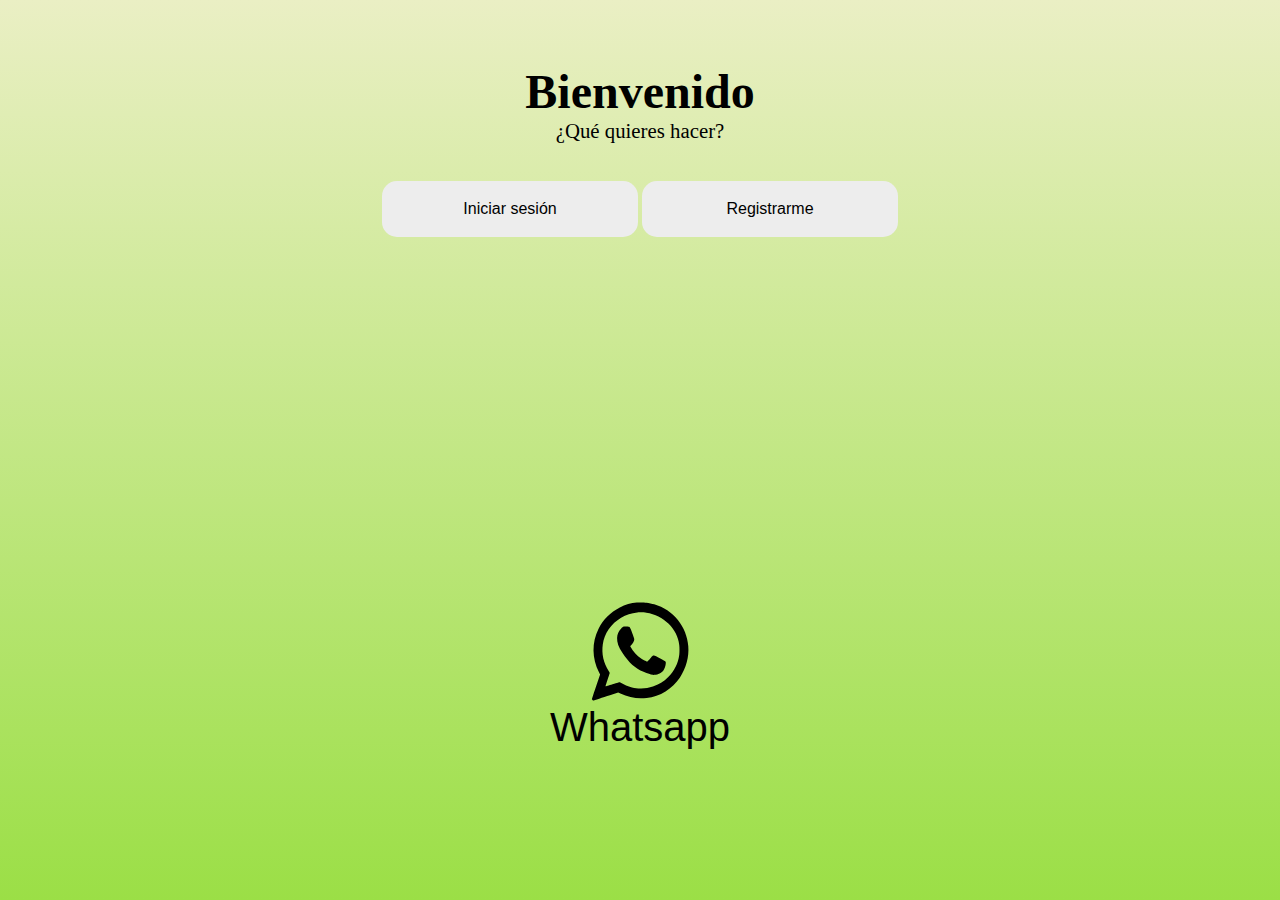
==== index.html @ 65274aa1 "la prueba del proyecto" ====
<!DOCTYPE html>
<html lang="en">
<head>
    <meta charset="UTF-8">
    <meta name="viewport" content="width=device-width, initial-scale=1.0">
    <link rel="shortcut icon" href="/data/favicon-wpppng.png" type="image/x-icon">
    <link rel="stylesheet" href="../styles/index.css">
    <script src="https://cdn.jsdelivr.net/npm/sweetalert2@11"></script>
    <link rel="stylesheet" href="https://fonts.googleapis.com/css2?family=Material+Symbols+Outlined:opsz,wght,FILL,GRAD@48,400,0,0" />
    <script src="https://cdn.jsdelivr.net/npm/axios/dist/axios.min.js"></script>
    <script src="https://cdn.jsdelivr.net/npm/luxon@1.27.0/build/global/luxon.min.js"></script>
 
    <title>Sign in/Whatsapp</title>
</head>
<body>
    
    <main>
        <section id="contenedor__bienvenido" class="inicial">
            <h1>Bienvenido</h1>
            <div class="div__inicial">
                <h3>¿Qué quieres hacer?</h3>
                <button id="btn__iniciarSesion">Iniciar sesión</button>
                <button id="registro">Registrarme</button>
            </div>
            <div class="inicial__secundario">
                <img src="../data/imagenwpp.svg" alt="">
                <span class="spn__wpp">Whatsapp</span>
            </div>
            
        </section>

        <section id="contenedor__inicioSesion">
        </section>

        <section class="section__formulario">
        <!-- Insertar formulario de registro -->
        </section>

        

        <!-- Home -->

        <section class="contenedor__home" >


            <!-- aqui va el buscador de mensajes -->
            <section class="section__buscar">
                <div class="barra__mensajes">
                    <img src="/data/x.svg" class="quitar">
                    <span class="nombre__chat">Busca tu mensaje</span>
                </div>
        
                <div class="buscar__mensajes">
                    <!-- <img src="/data/search.svg" alt=""> -->
                    <input type="text" placeholder="Buscar mensaje" class="input__buscarMensaje">
                    <img src="/data/x.svg" alt="" class="cerrar__mensaje">
                </div>
        
                <div class="buscar__principal">
                    <!-- <span class="fecha">fecha</span>
                    <div class="mensajes">
                        <img src="/data/check.svg" alt="">
                        <span>Lorem ipsum dolor sit amet consectetur adipisicing elit. Officia, porro?</span> -->
                </div>
        
                    <!-- <span class="fecha">fecha</span>
                    <div class="mensajes">
                        <img src="/data/check.svg" alt="">
                        <span>Lorem ipsum dolor, sit amet consectetur adipisicing elit. Fuga, sint.</span>
                    </div> -->
                </div>
            </section>
<!-- ------------------------------------------------------------------------------- -->
            
            <header class="header">
 
                <section class="perfil_usuario">
                    <figure id="figure__perfil">
                        <!-- <img class="foto_perfil" src="https://img.freepik.com/fotos-premium/retrato-hombre-negro-sonrisa-emocionada-estudio-gafas-borde-marco-color-fondo-cara-divertida-modelo-masculino-feliz-nerd-sonriendo-confianza-felicidad-joven-geek-confiado_590464-132269.jpg?w=2000" alt="foto perfil"> -->
                    </figure>

                    <button class="editar__header">Editar perfil </button>
                    <button class="editar__header--cerrar"> Cerrar sesión </button>
                </section>
         
                <section class="perfil_mensaje">
                    <div class="datos__contacto">
                        <figure id="figure__chat">
                            <!-- foto chat -->
                         </figure>
                         <!-- nombre -->
                         
                         <!-- <span class="estado_perfil">EN LINEA</span> -->
                    </div>
                    <div class="estado__wpp">
                        
                        

                    </div>
                    <figure>
                        <!-- <img class="icono_buscar" src="../data/Icons/search.svg" alt="icono buscar"> -->
                    </figure>
                    
                </section>
         
            </header>
         
            <main>
                
                <section class="espacio_contactos" >
         
                       <!-- aqui empieza lo de editar perfil -->
                    <section class="perfil">
                        <div class="barra__verde">
                            <img src="../data/arrow-left.svg" alt="" id="atras">
                            <span>perfil</span>
                        </div>
                        
                        
                        <div class="container__perfil">
                            <img src="https://i.pinimg.com/originals/6f/57/76/6f57760966a796644b8cfb0fbc449843.png" alt="" class="circulo__foto">
                            <div class="camara" id="camara">
                                <img  class="foto_camara" src="../data/camera.svg" alt="camara">
                                <span>Cambiar imagen</span>
                            </div>
                        </div>
                
                    
                        <div class="blanco">
                                <h4>Tu nombre</h4>
                                <input class="nombre__perfil" placeholder="Laura"></input>
                                <img src="../data/edit-2.svg" alt="Editar" id="Editar">
                        </div>
                    </section>  

                    <div class="contenedor_buscar">
                        <div class="buscar_contacto">
                            <figure>
                                <button id="btn__input">
                                    <!-- <img class="icono_buscar_contacto" src="../data/Icons/search.svg" alt="icono buscar"> -->
                                </button>
                            </figure>
                            <input class="input_buscar_contacto" id="input_buscarContacto" type="text" placeholder="Buscar o iniciar nuevo chat" >
                        </div>
                    </div>
            
                    <div class="contenedor_contactos">
                        <!-- Cargar tarjetas de los contactos -->
                        

            
                </section>
         
                <section class="espacio_mensajes">

                    <div class="visualizacion_mensajes">
                            

                            
                    </div>
                    
                    
                    <!-- Aqui va los mensajes -->

                
                    <div class="escribir_mensajes">
                        <img class="icono_enviar_mensajes" src="../data/Icons/smile.svg" alt="iconoCara">
         
                        <img class="icono_enviar_mensajes" src="../data/Icons/paperclip.svg" alt="iconoClip">
         
                        <input type="text" class="input_mensaje" placeholder="Escribe un mensaje y presione enter para enviar">
         
                        <span class="material-symbols-outlined enviar__mensaje">
                            send
                            </span>
                    </div> 
          
                </section>
         
            </main>
        </section>

    </main>

    <script src="../scripts/index.js" type="module"></script>
</body>
</html>
---- styles/index.css ----
/* @import url('https://fonts.googleapis.com/css2?family=Varela+Round&display=swap'); */
/* font-family: 'Varela Round', sans-serif; */


/* Definiendo los colores */

/* BIENVENIDO */

:root{
    --gris: #EAEFC4;
    --verdeClaro: #9BDF46;
    --verdeOscuro: #25A55F;
    --oscuro: #346473;
}

body{
    padding: 0;
    margin: 0;
    box-sizing: border-box;
    background-image: linear-gradient(#EAEFC4, #9BDF46);
    background-attachment: fixed;
    
    height: 90.7vh;
}



.inicial{
    text-align: center;
    width: 50%;
    margin: 5% 25%;
    display: flex;
    flex-direction: column;
}
.inicial h1{
    font-size: 3rem;
}
.div__inicial{
    width: 100%;
    height: 60%;
}
.div__inicial h3{
    margin-bottom: 6%;
    font-size: 1.3rem;
    margin-top: 0;
    font-weight: 300;
}

.inicial button{
    cursor: pointer;
    width: 40%;
    height: 3.5rem;
    border: none;
    border-radius: 15px;
    background-color: var(--gris);
    font-weight: 500;
    font-size: 1rem;
}
.inicial button:hover{
    background-color: var(--oscuro);
}
.inicial__secundario{
    width: 100%;
    text-align: center;
    display: flex;
    flex-direction: column;
    align-items: center;
    margin-top: 100px;
}    
.inicial__secundario img{
    width: 30%;
    /* background-color: rgb(56, 148, 148); */
}
.spn__wpp{
    font-size: 2.5rem;
    font-family: 'Varela Round', sans-serif;
}

.hidden{
    display: none;
}
.hidden__inicioSesion{
    display: none;
}

.fotico__chat{
    height: 40px;
    border-radius: 25px;
    margin-left: 11px
}



/* INICIO SESION */
@import url('https://fonts.googleapis.com/css2?family=Varela+Round&display=swap');
/* font-family: 'Varela Round', sans-serif; */


/* Definiendo los colores */

:root{
    --gris: #EAEFC4;
    --verdeClaro: #9BDF46;
    --verdeOscuro: #25A55F;
    --oscuro: #346473;
}


.btn__atras{
    height:5%;
    font-size: 90%;
    border-radius: 15px;
    border: none;
    background-color: var(--gris);
    cursor: pointer;
    font-weight: 700;
    width: 15%;
    margin-bottom: 15px;
    text-decoration: none;
    color: black;
}

/* #contenedor__inicioSesion{
    width: 100%;
} */
.inicio{
    text-align: center;
    width: 37rem;
    margin: 4% 64%;
    display: flex;
    flex-direction: column;
}
#formulario{
    height: 20rem;
}


.recuadro{
    height: 100%;
    display: flex;
    flex-direction: column;
    align-items: center
}

legend{
    font-size: 30px;
    margin-bottom: 30px;
}
.titulo-input{
    font-size: 22px;
    margin: 10px 0;
    font-weight: 500;
    
}
.input_inicioSesion{
    height: 16%;
    width: 50%;
    border-radius: 15px;
    border: none;
    background-color: var(--gris);
    font-size: 17px;
    padding: 0 10px;
}

input:hover{
    background-color: var(--oscuro)
}
.btn__entrar{
    margin-top: 15px;
    height:15%;
    font-size: 90%;
    border-radius: 15px;
    border: none;
    background-color: var(--gris);
    cursor: pointer;
    font-weight: 700;
    width: 20%;
}
.btn__entrar:hover{
    background-color: var(--oscuro)
}
.inicial__secundario{
    width: 100%;
    text-align: center;
    display: flex;
    flex-direction: column;
    align-items: center;
    margin-top: 65px;
}    
.inicial__secundario img{
    width: 30%;
}
.spn__wpp{
    font-size: 2.5rem;
    font-family: 'Varela Round', sans-serif;
}

/* PARTE DEL HOME */

.contenedor__home{
    display: none;
}

.contenedor__verHome{
    display: block;
}

:root{
    --colorGris: #ededed;
}

*{
    box-sizing: border-box;
    margin: 0;
}

.header{
    width: 100%;
    height: 10%;
    background-color: var(--colorGris);
    display: flex;
}

.perfil_usuario{
    width: 30%;
    border-right: 1px solid grey;
    display: flex;
}

.foto_perfil{
    height: 50px;
    border-radius: 50%;
    width: 50px;
    margin: 10px;
    margin-top: 5px;
    margin-left: 20px;
}

.perfil_mensaje{
    width: 70%;
    margin-right: 20px;
    display: flex;
    align-items: center;
}
.foto_perfilContacto{
    height: 50px;
    width: 50px;
    border-radius: 50%;
    margin-left: 20px;
}
.datos_contacto{
    display: flex;
    flex-direction: column;
    margin-left: 10px;
    margin-right: 80%;
}

.datos__contacto{
    display:flex;
    align-items: start;
    gap: 20px;
    cursor: pointer;
}

.nombre__perfil{
    font-weight: bolder;
    font-size: 18px;
    width: 90%;
    border: none;
    display:flex;
    align-self: center;
}
.nombre__perfil:hover{
    background-color: white;
}
.nombre__perfil, #placeholder{
    color: black;
}
.estado_perfil{
    font-size: 10px;
    color: grey;
    position: relative;
    top: 25px;
    background-color: #9BDF46;
    right: 36%;
    width: 50px;
    display: block;
}
.estado_perfil--activa{
    font-size: 10px;
    color: grey;
    position: relative;
    top: 25px;
    background-color: #9BDF46;
    right: 36%;
    width: 50px;
    display: block;
}

main{
    width: 100%;
    height: 100%;
    display: flex;
}

.espacio_contactos{
    width: 29.4%;
    height: 100%;
    background-color: var(--colorGris);
}
.contenedor_buscar{
    width: 100%;
    height: 8%;
    background-color: rgb(243, 243, 243)
}
.buscar_contacto{
    display: flex;
    width: 90%;
    height: 70%;
    margin-left: 18px;
    background-color: white;
    border-radius: 35px;
    display: flex;
    align-items: center;
    position: relative;
    top:8px;
}
.icono_buscar_contacto{
    margin-left: 1rem;
    cursor: pointer;
}
.input_buscar_contacto{
    border: none;
    width: 80%;
    margin-left: 1rem;
    font-size: 17px;
    height: 70%;
    background-color: rgb(241, 241, 241);
}

.contenedor_contactos{
    display: flex;
    flex-direction: column;
    overflow-y: scroll;
    height: 90%;
}

.tarjeta_contacto{
    height: 65px;
    background-color: rgb(253, 254, 254);
    display: flex;
    align-items: center;
    border-bottom: 0.5px solid rgb(171, 171, 171);
    cursor: pointer;
}

.tarjeta_contacto:hover{
    background-color: var(--oscuro);
}

.union_foto_contacto{
    width: 20%;
}
.foto_contacto{
    height: 65%;
    width: 65%;
    border-radius: 50%;
    margin: 0.5rem;
}

.union_mensaje{
    display: flex;
    flex-direction: column;
}

.nombre_dia_mensaje{
    display: flex;
    justify-content: space-between;
    width: 100%;
    margin-bottom: 0.2rem;
    padding-right: 0.3rem;
}
.nombre_contacto{
    font-size: 18px;
    font-weight: bolder;
}
.dia_mensaje{
    color: rgb(107, 107, 107);
    font-size: 14px;
}

.icono_texto_mensaje{
    display: flex;
    justify-content: flex-start
}
.icono_ckeck{
    height: 16px;
}

.mensaje_contacto{
   font-size: 12px;
   color: rgb(107, 107, 107);
}


.espacio_mensajes{
    width: 70.6%;
    height: 100%;
    /* overflow-y: scroll; */
   
}

.span__hora{
    font-size: 10px;
    font-weight: 100;
    color: #8b8a8a;
}


/* contenedor de los chats mensajes */
.visualizacion_mensajes{
    margin: 0;
    height: 90%;
    width: 100%;
    background-image: url(https://i.pinimg.com/originals/d4/63/7b/d4637b476b7b908c9fde1107a83b00fe.jpg);
    display: flex;
    flex-direction: column;
    justify-content: space-around;
    overflow-y: scroll;

    
    
    /* align-items: baseline; */
}

.dia_envio_mensaje{
    font-size: 18px;
    padding: 5px 10px;
    background-color: rgb(217, 235, 250);
    border-radius: 8px;
    max-width: max-content;
    align-self: center;
}

.mensaje_entrada{
    font-size: 18px;
    padding: 5px 10px;
    background-color: rgb(253, 248, 248);
    max-width: 50%;
    display: flex;
    flex-direction: column;
    /* align-content: start;
    margin-left: 1rem;
    align-self: flex-start; */
    align-content:end;
    align-self: flex-end;
    margin-right: 1rem;
    flex-direction: column;
    
}

.mensaje_salida{ 
    font-size: 18px;
    padding: 5px 10px;
    background-color: rgb(210, 255, 199);
    max-width: 52%;
    display: flex;
    align-content: start;
    margin-left: 1rem;
    align-self: flex-start;
    
    /* align-content:end;
    align-self: flex-end;
    margin-right: 1rem;
    flex-direction: column; */

    
    /* position: relative; */
    /* left: 500px;    */
    
    /* display: flex;
    justify-content: flex-end;
    margin-right: 10px;
    background-color: rgb(210, 255, 199);
    width: 50%;
    margin-left: 450px;
    align-items:center; */
}



.enviar__mensaje{
    cursor: pointer;
}

.mensaje_salida:hover .div__acciones{
display: block;
}

.mensaje_entrada:hover .div__acciones{
    display: block;
    }

.escribir_mensajes{
    height: 10%;
    background-color: rgb(243, 243, 243);
    display: flex;
    align-items: center;
}

.input_mensaje{
    width: 84%;
    height:60%;
    border-radius: 20px;
    border: none;
    margin-left: 1rem;
}

.icono_enviar_mensajes{
    margin-left: 1rem;
    margin-right: 0.2rem;
} 
#btn__input{
    width: 20px;
    margin: 0;
    margin-left: 1rem;
    padding: 0;
    border: none;
    background-color: white;
    cursor: pointer;
    
    
}
#btn__input img{
    width: 100%;
    padding: 0;
    margin: 0;
}

/* aqui todos los cambios de profile  */

:root{
    --gris: #EDEDED;
    --verdeClaro:  #128C7E
    ;
    --verdeOscuro: #25A55F;
    --azulOscuro: #34B7F1;
    --grisOscuro:  #555555;

}

.perfil{
    width: 30%;
    background-color: var(--gris);
    height: 41rem;
    text-align: center;
    margin: 0 40%;
    border: 1px lightgray solid;
    display: none;
}
.barra__verde{
    height: 50px;
    background-color: var(--verdeClaro);
    display: flex;
    align-items: center;
    gap: 15px;
}
.barra__verde img{
    margin-bottom: 3px;
    color: var(--gris);
    cursor: pointer;
}
.barra__verde span{
    margin-bottom: 7px;
    font-size: 18px;
    font-weight: 500;
    color: var(--gris);
}
.circulo__foto{
    border-radius: 100%;
    width: 60%;
    height: 30%;
    margin: 30px 20px;
}
.camara{
    display: flex;
    flex-direction: column;
    align-items: center;
    position: relative;
    bottom: 125px;
    opacity: 1%;
    cursor: pointer;
    color: #ffffff;
    font-size: 19px;
    width: 50%;
    left: 26%;
    height: 100px;
    bottom: 150px;
}
.camara:hover {
   opacity: 100%;
}

.blanco{
    width: 100%;
    background-color: white;
    height: 15%;
    margin-top: 10%;
    display: flex;
    flex-direction: column;
    align-items: flex-end;
    justify-content: flex-end;
    position: relative;
    bottom: 18%;
}
.blanco img{
    order: 1;
    align-items: end;
    padding: 10px;
    cursor: pointer;
}

.blanco h4{
    display: flex;
    align-self: flex-start;
    margin-bottom: 10px;
    margin-left: 10px;
    color: var(--grisOscuro);
}
.blanco span{
    display: flex;
    align-self: flex-start;
    align-items: end;
    margin-left: 10px;
    position: relative;
    top: 30px;
}
.contenedor__perfil{
    display: block;
    text-align: center;
    text-align: center;
}
.ver{
    display: block;
}
.oculta{
    display: none;
}
.ocultas{
    display: none;
}

.no_show{
    /* display: none; */
    visibility: hidden;
}

.show{
    /* display: block; */
    visibility: visible
}



.container__perfil{
    text-align: center;
}
#atras{
    cursor: pointer;
}


/* REGISTRO */
.formulario__registro{
    width: 50%;
    height: 500px;
    display: flex;
    flex-direction: column;
    align-items: center;
    margin-top: 10%;
    padding: 5%;
    margin: 0 25%; 
    border-radius: 10%;
}

.label__form{
    font-size: 18px;
    color: black;
    margin-bottom: 10px;
    font-family: 'Varela Round', sans-serif;
    font-weight: bold;
    margin-top: 5px; 
}
.input__form{
    height: 35px;
    width: 100%;
    border-radius: 18px;
    border: none;
    background-color: rgb(237, 236, 236);
    padding: 5%;
    margin-bottom: 2%;
}

.btn__form{
    width: 35%;
    height: 10%;
    background-color: rgb(68, 204, 79);
    color: black;
    border-radius: 8px;
    border: none;
    margin: 2%; 
    font-weight: bolder;
}

.btn__form:hover{
    width: 35%;
    height: 11%;
    background-color: cornflowerblue;
}

.registro__btn{
    margin-left: 500px; 
}


.activa{
    display: block;
    width: 100%;
}

.section__formulario{
    width: 100%;
    display: none;
}
.field{
    background-color: #c1c1c1;
    text-align: center;
    width: 80%;
    margin: 0 10%;
    margin-top: 1%;
    border: none;
    border-radius: 10px;
    background-image: linear-gradient( #c1c1c1, #9BDF46);
}
/* aqui empieza loo de buscar mensaje */
.icono_buscar{
    cursor: pointer;
    left: 15rem;
    margin-left: 280px;
    /* position: relative; */
}
.quitar{
    cursor: pointer;
}

.verBuscar{
    display: block;
    width: 35%;
    background-color: var(--gris);
    height: 100%;
    text-align: center;
    border: 1px lightgray solid;
    margin-left: 65%;
    position: absolute;
}

.section__buscar{
    width: 35%;
    background-color: var(--gris);
    height: 41rem;
    text-align: center;
    border: 1px lightgray solid;
    display: none;
}
.barra__mensajes{
    width: 100%;
    height: 10%;
    background-color: var(--gris);
    margin-bottom: 12px;
    font-weight: 600;
    display: flex;
    align-items: center;
    align-content: center;
    flex-wrap: wrap;
    gap: 20px;
}
.nombre__chat{
    font-size: 18px;
}
.section__buscar img{
    cursor: pointer;
}
.buscar__mensajes{
    display: flex;
    width: 98%;
    height: 6%;
    background-color: #ffffff;
    border-radius: 20px;
    align-content: center;
    flex-wrap: wrap;
    justify-content: space-around;
    align-items: flex-start;
    margin-bottom: 40px;
    text-align-last: center;
}
.buscar__mensajes input{
    border: none;
    margin-bottom: 10px;
}
.buscar__principal{
    display: flex;
    flex-direction:column ;
    background-color: #ffffff;
    width: 100%;
    border: 1px solid var(--grisOscuro) ;
    border: none;
    height: auto;
}
.fecha{
    font-size: 15px;
    color: var(--grisOscuro);
    text-align: start;
    font-weight: bold;
    margin: 15px 15px;
}
.mensajes{
    margin-bottom: 20px;
    height: 100%;
    display: flex;
    align-items: flex-start;
}
.mensajes span{
    height: 100%;
}
input{
    width: 50%;
    border: none;
    cursor: pointer;
    height: 50%;
}



.editar__header{
    width: 30%;
    height: 32%;
    color: var(--gris);
    background-color: var(--grisOscuro);
    border: none;
    top: 23px;
    left: 25px;
    position: relative;
    border-radius: 7px;
    cursor: pointer;
    margin-right: 5px;
}

.editar__header--cerrar{
    width: 30%;
    height: 32%;
    color: var(--gris);
    background-color: var(--grisOscuro);
    border: none;
    top: 23px;
    left: 25px;
    position: relative;
    border-radius: 7px;
    cursor: pointer;
}

.editar__header2{
    width: 36%;
    height: 32%;
    color: var(--gris);
    background-color: var(--grisOscuro);
    border: none;
    top: 23px;
    left: 25px;
    position: relative;
    border-radius: 7px;
    cursor: pointer;
}

.estado__wpp{
    width: 50%;
    position: relative;
    height: 10rem;
    top: 4rem;
    display: flex;
    background-color: var(--colorGris);
    flex-direction: column;
    justify-content: space-evenly;
    align-items: center;
    visibility: hidden;
}
.estado__wpp--activa{
    width: 50%;
    position: relative;
    height: 10rem;
    top: 4rem;
    display: flex;
    background-color: var(--colorGris);
    flex-direction: column;
    justify-content: space-evenly;
    align-items: center;
    visibility: visible;
}
.atras__mensaje{
    position: absolute;
    left: 90%;
    top: 3px;
    cursor: pointer;
}

.flechita{
    visibility: hidden;
    cursor: pointer;
}
.flechita:hover .div__acciones{
    display: block;
}

/* .acciones{
    visibility: hidden;
} */
/* .acciones--activa{
    display: block;
} */
.div__acciones{
    display: none;
}



@media(max-width: 500px){
    .section__buscar{
        width: 100%;
    }
}

@media(max-width:800px){
    .perfil{
        width: 100%;
        margin: 0;
    }
}




/* RESPONSIVE */

@media(max-width:580px){

    .contenedor__inicioSesion{
        display:flex;
        flex-direction: column;
        background-color: #34B7F1;
        width: 100%;
    }
    .inicio{
        text-align: center;
        width: 37rem;
        margin: 4% 64%;
        display: flex;
        flex-direction: column;
    }
    #formulario{
        height: 20rem;
        width: 100%;
    }
    
    .recuadro{
        height: 100%;
        width: 100%;
        display: flex;
        flex-direction: column;
        align-items: center;
        position: relative;
        left: 200px;
    }
    
    legend{
        font-size: 30px;
        margin-bottom: 30px;
    }
    .titulo-input{
        font-size: 22px;
        margin: 10px 0;
        font-weight: 500;
        
    }
    .input_inicioSesion{
        height: 16%;
        width: 100%;
        border-radius: 15px;
        border: none;
        background-color: var(--gris);
        font-size: 17px;
        padding: 0 10px;
    }
    
    input:hover{
        background-color: var(--oscuro)
    }
    .btn__entrar{
        margin-top: 15px;
        height:15%;
        font-size: 90%;
        border-radius: 15px;
        border: none;
        background-color: var(--gris);
        cursor: pointer;
        font-weight: 700;
        width: 60%;
    }
    .btn__entrar:hover{
        background-color: var(--oscuro)
    }
    .inicial__secundario{
        width: 100%;
        text-align: center;
        display: flex;
        flex-direction: column;
        align-items: center;
        margin-top: 65px;
    }    
    .inicial__secundario img{
        width: 30%;
    }
    .spn__wpp{
        font-size: 2.5rem;
        font-family: 'Varela Round', sans-serif;
        position: relative;
        left: 270px;
     
    }
    
}





/* parte responsive */

/* Home */
@media(max-width:500px){
    

    .contenedor__home{
        width: 100%; 
    }
    .perfil_mensaje{
        display:none; 
    }

    .espacio_mensajes{
        display:none; 
    }

    .visualizacion_mensajes{
        display:none;
    }
    
    
    .escribir_mensajes{
        display:none; 
    }

    .perfil_usuario{
        width: 100%;
        height: 15%;
        border-right: 1px solid grey;
        display: flex;
        align-items: center;
    }

    #figure__perfil{
        position: relative;
        top: 22px;
    }

    .espacio_contactos{
        width: 100%;
        height: 100%;
        background-color: var(--colorGris);
    }

    .foto_perfil{
        height: 40px;
        border-radius: 50%;
        width: 40px;
        margin: 5px;
        margin-top: 2px;
        margin-left: 20px;
        cursor: pointer;
    }

    .editar__header{
        width: 20%;
        height: 30px;
        color: var(--gris);
        background-color: var(--grisOscuro);
        border: none;
        border-radius: 7px;
        cursor: pointer;
        bottom: 20rem;
        position: relative;
        left: 240px;
    }
    
    

    .tarjeta_contacto{
        width: 100%;
    }
    .union_foto_contacto{
        width: 20%;
    }

    .union_mensaje{
        display: flex;
        flex-direction: column;
        width: 80%
    }

    .foto_contacto{
        width: auto;
        height: 50px;
    }

    
}




@media(max-width:500px){
    /* main{
        text-align: center;
        margin: 0;
    
    } */
    .inicial button{
        display: flex;
        flex-direction: column;
        width: 100%;
        margin-bottom: 10px;
        align-items: center;
        justify-content: center;
    }

    .inicio{
        width: 0;
        margin: 4%;
        margin-left: 30%;
        display: flex;
        align-self: center
    
    }
  
}
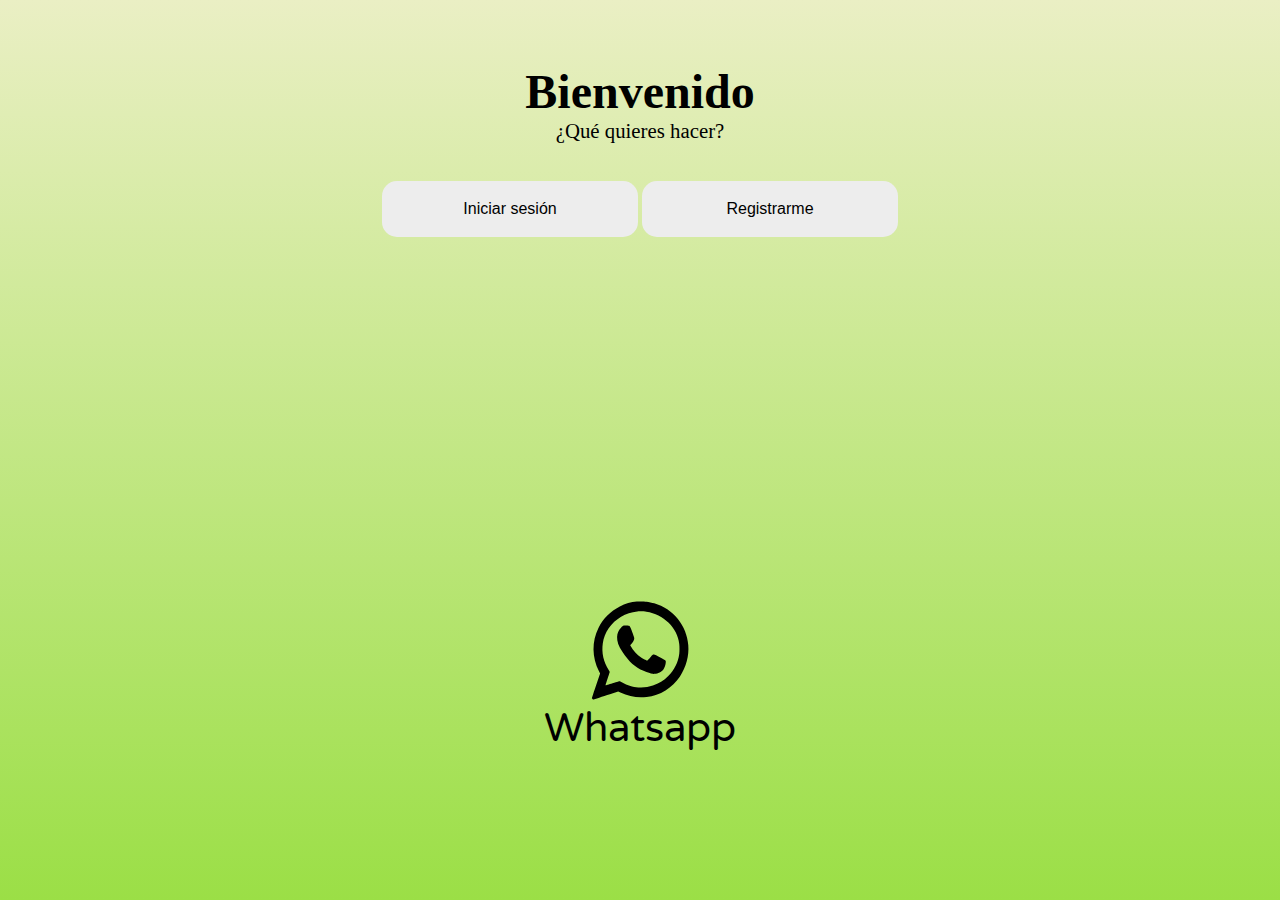
==== commit 0acb5959: "proyecto" ====
--- a/index.html
+++ b/index.html
@@ -51,7 +51,7 @@
                 </div>
         
                 <div class="buscar__mensajes">
-                    <!-- <img src="/data/search.svg" alt=""> -->
+                    <img src="/data/search.svg" alt="">
                     <input type="text" placeholder="Buscar mensaje" class="input__buscarMensaje">
                     <img src="/data/x.svg" alt="" class="cerrar__mensaje">
                 </div>
@@ -76,7 +76,7 @@
  
                 <section class="perfil_usuario">
                     <figure id="figure__perfil">
-                        <!-- <img class="foto_perfil" src="https://img.freepik.com/fotos-premium/retrato-hombre-negro-sonrisa-emocionada-estudio-gafas-borde-marco-color-fondo-cara-divertida-modelo-masculino-feliz-nerd-sonriendo-confianza-felicidad-joven-geek-confiado_590464-132269.jpg?w=2000" alt="foto perfil"> -->
+                        <img class="foto_perfil" src="https://img.freepik.com/fotos-premium/retrato-hombre-negro-sonrisa-emocionada-estudio-gafas-borde-marco-color-fondo-cara-divertida-modelo-masculino-feliz-nerd-sonriendo-confianza-felicidad-joven-geek-confiado_590464-132269.jpg?w=2000" alt="foto perfil">
                     </figure>
 
                     <button class="editar__header">Editar perfil </button>
@@ -98,7 +98,7 @@
 
                     </div>
                     <figure>
-                        <!-- <img class="icono_buscar" src="../data/Icons/search.svg" alt="icono buscar"> -->
+                        <img class="icono_buscar" src="../data/Icons/search.svg" alt="icono buscar">
                     </figure>
                     
                 </section>
@@ -137,7 +137,7 @@
                         <div class="buscar_contacto">
                             <figure>
                                 <button id="btn__input">
-                                    <!-- <img class="icono_buscar_contacto" src="../data/Icons/search.svg" alt="icono buscar"> -->
+                                    <img class="icono_buscar_contacto" src="../data/Icons/search.svg" alt="icono buscar">
                                 </button>
                             </figure>
                             <input class="input_buscar_contacto" id="input_buscarContacto" type="text" placeholder="Buscar o iniciar nuevo chat" >
--- a/styles/index.css
+++ b/styles/index.css
@@ -1,5 +1,5 @@
 
-/* @import url('https://fonts.googleapis.com/css2?family=Varela+Round&display=swap'); */
+@import url('https://fonts.googleapis.com/css2?family=Varela+Round&display=swap');
 /* font-family: 'Varela Round', sans-serif; */
 
 
